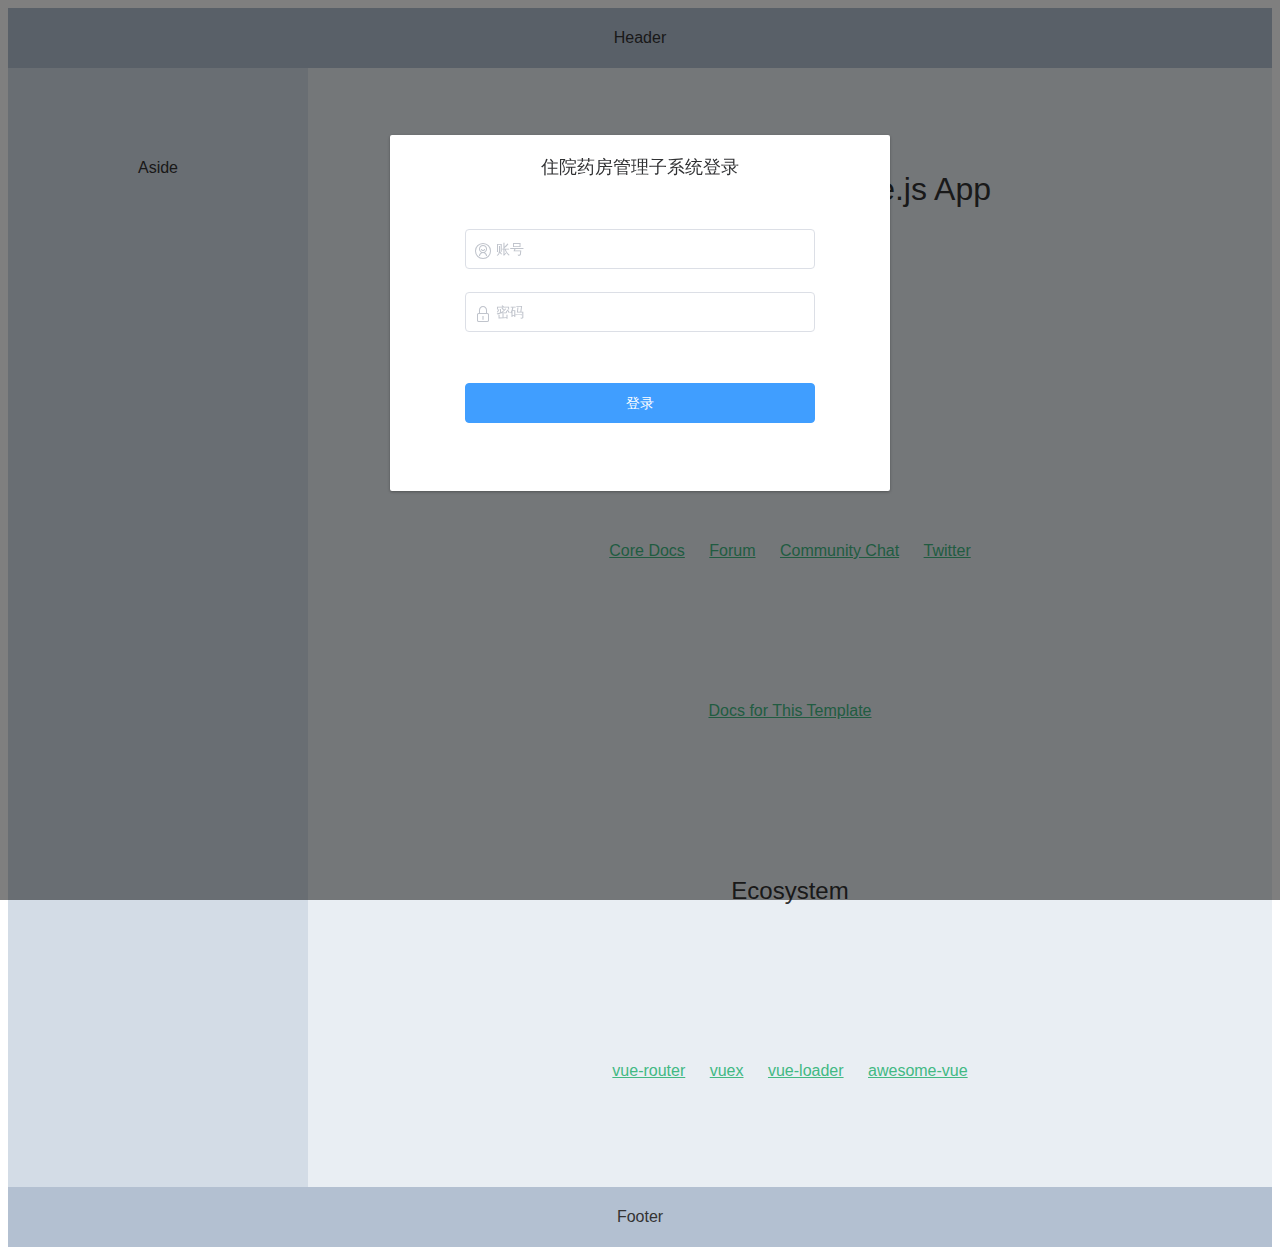
==== src/main/resources/static/index.html @ b5634f1f "init" ====
<!DOCTYPE html><html><head><meta charset=utf-8><meta name=viewport content="width=device-width,initial-scale=1"><title>pharmacy</title><link href=./css/app.621078c6a3dc815c635c1bfd568020de.css rel=stylesheet></head><body><div id=app></div><script type=text/javascript src=./js/manifest.2ae2e69a05c33dfc65f8.js></script><script type=text/javascript src=./js/vendor.6c9fac6202d2736b793f.js></script><script type=text/javascript src=./js/app.b6ebbedf7f7fc16a1454.js></script></body></html>
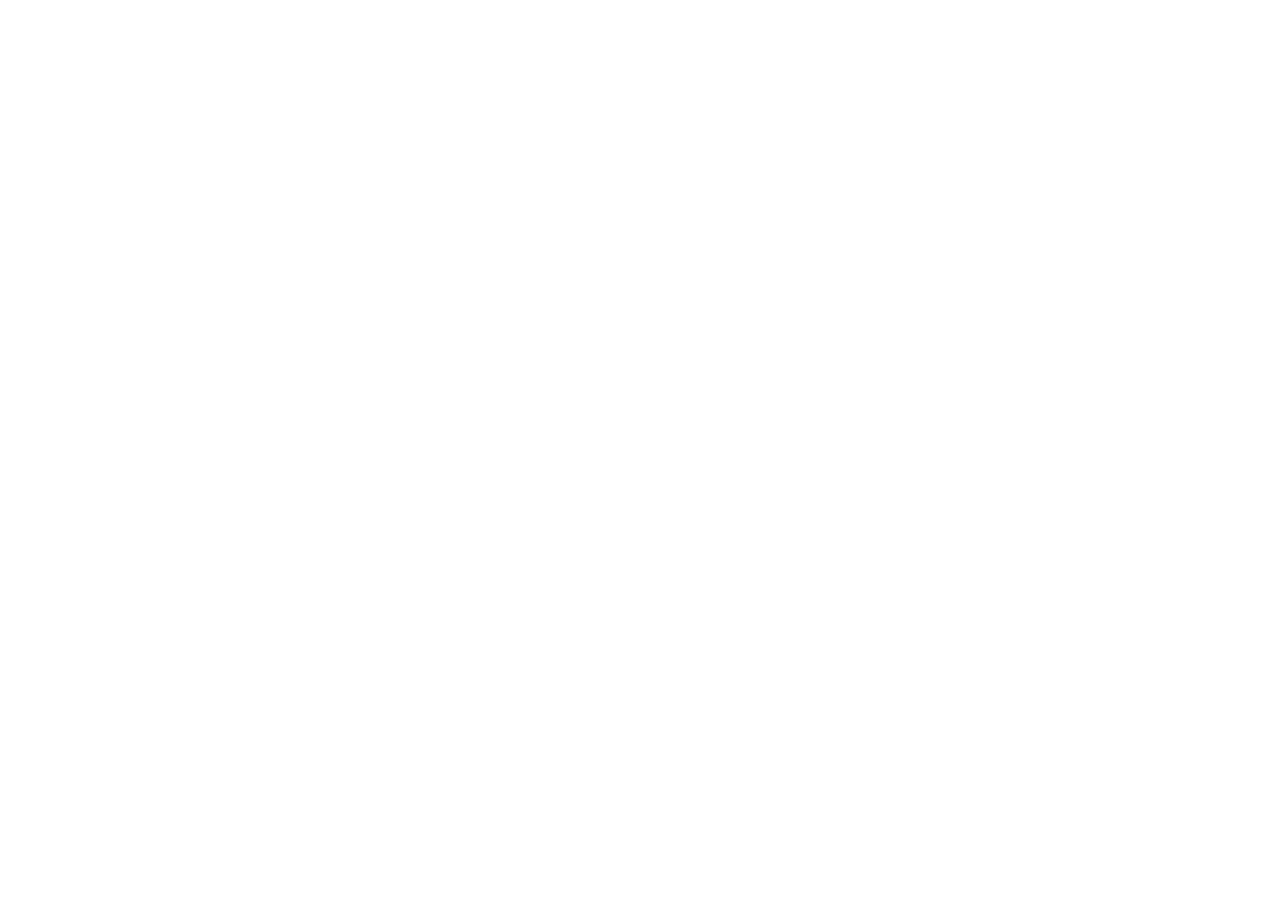
==== commit 26065cca: "u" ====
--- a/src/main/resources/static/index.html
+++ b/src/main/resources/static/index.html
@@ -1 +1 @@
-<!DOCTYPE html><html><head><meta charset=utf-8><meta name=viewport content="width=device-width,initial-scale=1"><title>pharmacy</title><link href=./css/app.621078c6a3dc815c635c1bfd568020de.css rel=stylesheet></head><body><div id=app></div><script type=text/javascript src=./js/manifest.2ae2e69a05c33dfc65f8.js></script><script type=text/javascript src=./js/vendor.6c9fac6202d2736b793f.js></script><script type=text/javascript src=./js/app.b6ebbedf7f7fc16a1454.js></script></body></html>+<!DOCTYPE html><html><head><meta charset=utf-8><meta name=viewport content="width=device-width,initial-scale=1"><title>pharmacy</title><link href=./css/app.7a917df42450dd154b89c3d7e3012ca7.css rel=stylesheet></head><body><div id=app></div><script type=text/javascript src=./js/manifest.2ae2e69a05c33dfc65f8.js></script><script type=text/javascript src=./js/vendor.03849565a85598c007d5.js></script><script type=text/javascript src=./js/app.b20124c16d4d6235ed76.js></script></body></html>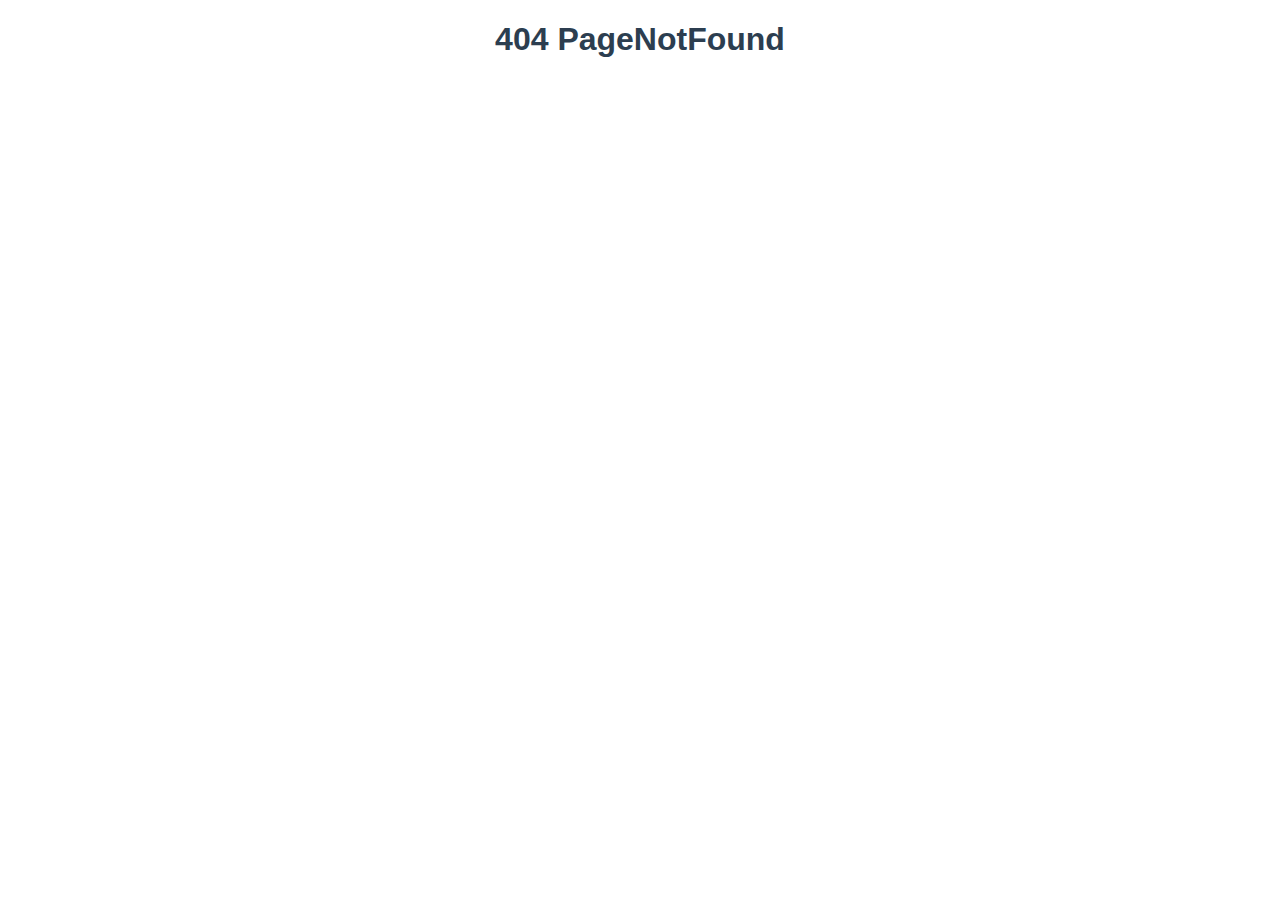
==== commit dd663142: "u" ====
--- a/src/main/resources/static/index.html
+++ b/src/main/resources/static/index.html
@@ -1 +1,15 @@
-<!DOCTYPE html><html><head><meta charset=utf-8><meta name=viewport content="width=device-width,initial-scale=1"><title>pharmacy</title><link href=./css/app.7a917df42450dd154b89c3d7e3012ca7.css rel=stylesheet></head><body><div id=app></div><script type=text/javascript src=./js/manifest.2ae2e69a05c33dfc65f8.js></script><script type=text/javascript src=./js/vendor.03849565a85598c007d5.js></script><script type=text/javascript src=./js/app.b20124c16d4d6235ed76.js></script></body></html>+<!DOCTYPE html>
+<html>
+<head>
+    <meta charset=utf-8>
+    <meta name=viewport content="width=device-width,initial-scale=1">
+    <title>pharmacy</title>
+    <link href=./static/css/app.eefd78d048f255912bc52fc244cdaa91.css rel=stylesheet>
+</head>
+<body>
+<div id=app></div>
+<script type=text/javascript src=./static/js/manifest.2ae2e69a05c33dfc65f8.js></script>
+<script type=text/javascript src=./static/js/vendor.149dbe7edb41f55937c7.js></script>
+<script type=text/javascript src=./static/js/app.f1cf2fc83f48193a0089.js></script>
+</body>
+</html>